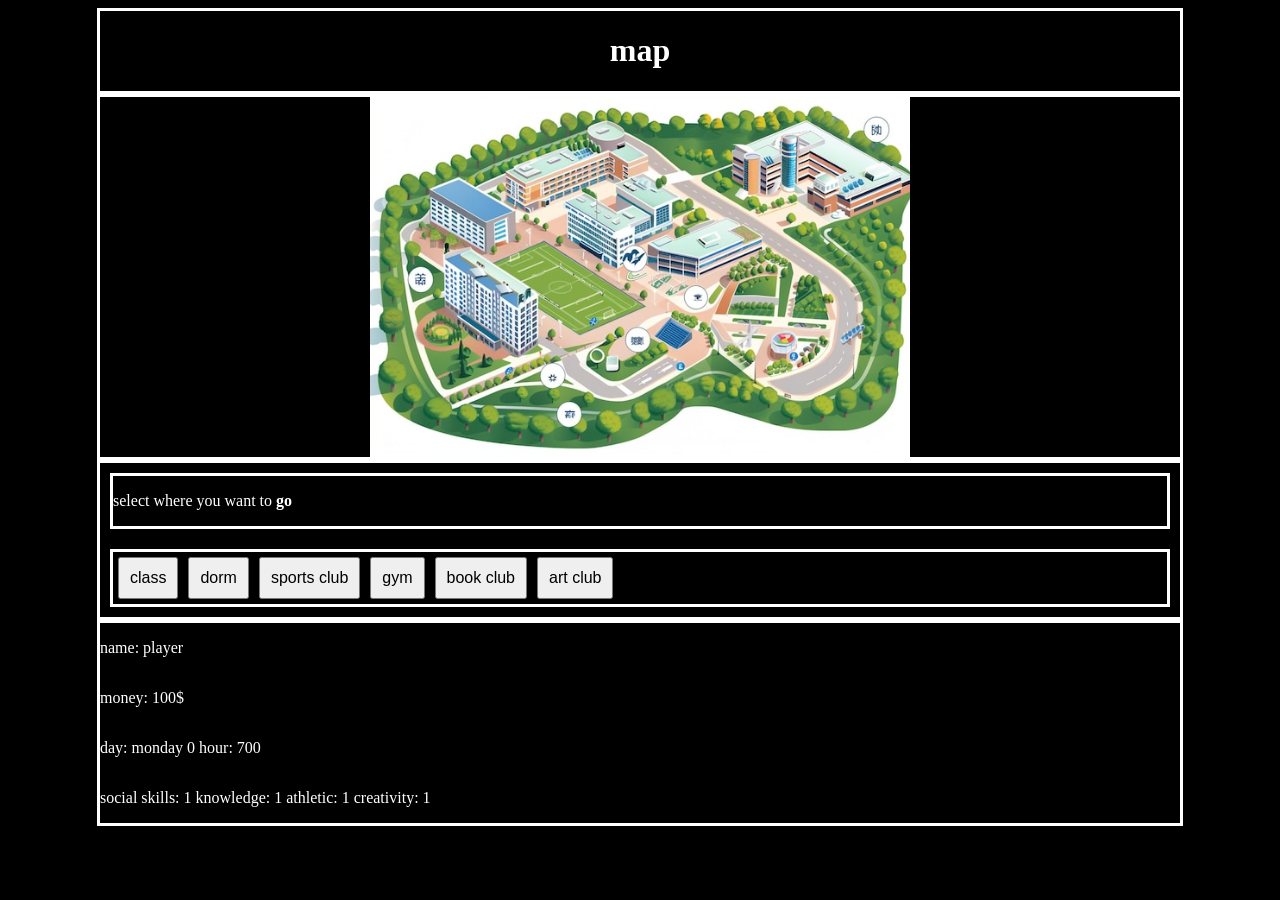
==== index.html @ 2d2f4aa6 "first commit" ====
<html lang="en">
<head>
	<meta charset="UTF-8">
	<meta name="viewport" content="width=device-width, initial-scale=1.0">
	<title>Document</title>
	<link rel="stylesheet" href="samir.css">
	<style>
		body{
			background-color: black;
			color: white;
		}
		.container{
			width: 100%;
			max-width:1080px;
		}
		.btn{
			padding:10px;
			margin:5px;
			width: fit-content;
			height:fit-content;
			font-size: 16px;
		}
		yellow{
			color: yellow;
		}
		blue{
			color: blue;
		}
	</style>
</head>
<body>
	<div class="flex full-width center column">
		<div class="flex container outline center">
			<h1 id="title">title</h1>
		</div>
		<div class="flex container outline center">
			<div class="flex" style="width: 100%; max-width: 540; height: auto">
				<img src="map.jpg" class="full">
			</div>
		</div>
		<div class="flex container outline column">
			<div id="narration" class="outline margin-10"></div>
			<div id="choices" class="outline margin-10"></div>
		</div>
		<div class="flex container outline column" id="player-data"></div>
	</div>
	<script src="class.js"></script>
	<script src="sports.js"></script>
	<script src="artclub.js"></script>
	<script src="bookclub.js"></script>
	<script src="gym.js"></script>
	<script src="cafe.js"></script>
	<script>
		let player_data = {
			name: "player",
			money: 100,
			time:{day:0,hour:700},
			current_day:0,
			stats:{
				social_skills:1,
				knowledge:1,
				athletic:1,
				creativity:1
			},
			friend_list:[],
			notice:["new event on day 7"]
		}
		function update_player_data(){
			document.getElementById("player-data").innerHTML=`
				<p>name: ${player_data.name}</p>
				<p>money: ${player_data.money}$</p>
				<p>day: ${game.days[player_data.current_day]} ${player_data.time.day} hour: ${player_data.time.hour}</p>
				<p>social skills: ${player_data.stats.social_skills} knowledge: ${player_data.stats.knowledge} athletic: ${player_data.stats.athletic} creativity: ${player_data.stats.creativity}</p>
			`
		}
		const locations = [
			{
				name:"map",
				on_visit:function(){
					//this.cons()
					narrate("select where you want to <strong>go</strong>")
					set_choices([
						{name:"class",click:function(){goto("class")}},
						{name:"dorm",click:function(){goto("dorm")}},
						{name:"sports club",click:function(){goto("sports club")}},
						{name:"gym",click:function(){goto("gym")}},
						{name:"book club",click:function(){goto("book club")}},
						{name:"art club",click:function(){goto("art club")}},
						//{name:"cafe",click:function(){goto("cafe")}}
					])
				},
				cons:function(){console.log("maps")}
			},
			{
				name:"class",
				on_visit:function(){
					class_activity(game)
				}
			},
			{
				name:"dorm",
				on_visit:function(){
					narrate("what do you want to do")
					let dorm = this
					set_choices([
						{name:"back to map",click:function(){goto("map")}},
						{name:"study",click:function(){
							if(!dorm.can_do_morning_activity())return
							if(!dorm.can_do_evening_activity())return
							player_data.stats.knowledge+=1
							narrate("you studied for 2 hours <br> knowledge +1")
							time_foward(200)
						}},
						{name:"art practice",click:function(){
							if(!dorm.can_do_morning_activity())return
							if(!dorm.can_do_evening_activity())return
							player_data.stats.creativity+=1
							narrate("you drew for 2 hours <br> creativity +1")
							time_foward(200)
						}},
						{name:"video games",click:function(){
							if(!dorm.can_do_morning_activity())return
							if(!dorm.can_do_evening_activity())return
							narrate("you played video games for 1 hour")
							time_foward(100)
						}},
						{name:"contacts",click:function(){
							if(!dorm.can_do_morning_activity())return
							if(!dorm.can_do_evening_activity())return
							narrate("who do you want to contact")
							let data = []
							for(let i=0;i<game.player_data.friend_list.length;i++){
								let char = game.player_data.friend_list[i]
								data.push({
									name:char,
									click:function(){
										narrate(`you talked to ${char} on the phone for 2 hours <br><br> social skills +1`)
										player_data.stats.social_skills+=1
										time_foward(200)
										set_choices([{name:"ok",click:function(){dorm.on_visit()}}])
									}
								})
							}
							data.push({name:"back",click:function(){dorm.on_visit()}})
							set_choices(data)
						}},
						{
							name:"notice",
							click:function(){
								let notice_list = "notice list: <br><br> "
								for(let i=0;i<player_data.notice.length;i++){
									notice_list+=`${player_data.notice[i]} <br><br>`
								}
								narrate(notice_list)
							}
						},
						{name:"sleep",click:function(){
							if(!dorm.can_do_morning_activity())return
							player_data.time.day+=1
							time_foward("next morning")
							narrate("you slept till the next day. <br><br> what do you want to do")
						}}
					])
				},
				can_do_morning_activity:function(){
					let dorm = this
					if(game.player_data.current_day<5){
						if(game.player_data.time.hour>=700&&game.player_data.time.hour<1500){
							game.narrate("you should head to class")
							return false
						}
						return true
					}
					return true
				},
				can_do_evening_activity:function(){
					let dorm = this
					if(game.player_data.time.hour>=2200){
						game.narrate("its late at night. you should go to bed")
						return false
					}
					return true
				}
			},
			{
				name:"sports club",
				on_visit:function(){
					sports_activity(game)
				}
			},
			{
				name:"gym",
				on_visit:function(){
					gym_activity(game)
				}
			},
			{
				name:"cafe",
				on_visit:function(){
					cafe_activity(game)
				}
			},
			{
				name:"art club",
				on_visit:function(){
					artclub_activity(game)
				}
			},
			{
				name:"book club",
				on_visit:function(){
					bookclub_activity(game)
				}
			},
		]
		function narrate(text){
			let narration_elem = document.getElementById("narration")
			narration_elem.innerHTML=`<p>${text}</p>`
		}
		function set_choices(data){
			let is_processing = false
			let choices_elem = document.getElementById("choices")
			choices_elem.innerHTML=""
			for(let i=0;i<data.length;i++){
				let button = document.createElement("button")
				button.className="btn"
				button.textContent=data[i].name
				button.onclick=()=>{
					if(is_processing==false){
						is_processing=true
					}else{return}
					data[i].click()
					is_processing=false
				}
				choices_elem.appendChild(button)
			}
		}
		function goto(location){
			let target_location
			document.getElementById("narration").innerHTML=""
			document.getElementById("choices").innerHTML=""
			for(let i=0;i<locations.length;i++){
				if(location == locations[i].name){
					target_location = locations[i]
					document.getElementById("title").textContent=target_location.name
					target_location.on_visit()
				}
			}
			update_player_data()
		}

		function time_foward(time){
			if(time=="next morning"){
				player_data.time.day+=1
				player_data.current_day+=1
				if(player_data.current_day>game.days.length){player_data.current_day=0}
				player_data.time.hour=700
				update_player_data()
				return
			}
			player_data.time.hour+=time
			if(player_data.time.hour>2400){
				player_data.time.day+=1
				player_data.time.hour = 0
				player_data.current_day+=1
			}
			if(player_data.current_day>game.days.length){player_data.current_day=0}
			update_player_data()
		}
		
		let game = {
			player_data:player_data,
			update_player_data:update_player_data,
			locations:locations,
			narrate:narrate,
			set_choices:set_choices,
			goto:goto,
			time_foward:time_foward
		}
		game.init_game=()=>{console.log("initit gamesds")}
		game.days = ["monday","tuesday","wednesday","thursday","friday","saturday","sunday"]
		goto("map")
		game.init_game()
	</script>
</body>
</html>
---- samir.css ----
.flex{display: flex}

.row,.row-col{flex-direction:row;}
.column,.col-row{flex-direction:column}

.wrappable{flex-wrap: wrap;}
.scrollable-y{overflow-y:auto;}
.scrollable-x{overflow-x:auto;}

.justify-center{justify-content: center;}
.align-center{align-items:center;}
.center{
    justify-content: center;
    align-items: center;
}

.one{flex:1;}
.two{flex:2;}
.three{flex:3;}

.padding{padding: 10px;}
.auto-padding{padding: auto;}
.space-around{align-content: space-around;}
.gap{gap: 10px;}
.outline{border: solid ;}
.margin{margin: auto;}
.margin-10{margin: 10px;}

.absolute{position: absolute;}
.relative{position: relative;}

.priority-1{z-index: 100;}
.priority-2{z-index: 50;}

.rounded{border-radius: 25px;}
.rounded-10{border-radius: 5px;}
.border{border:solid;}
.borderless{border: none;}

.screen{width: 100vw;height: 100vh;}
.full{width:100%;height:100%}
.full-width{width: 100%;}
.full-height{height: 100%;}

.hidden {
    display: none;
}
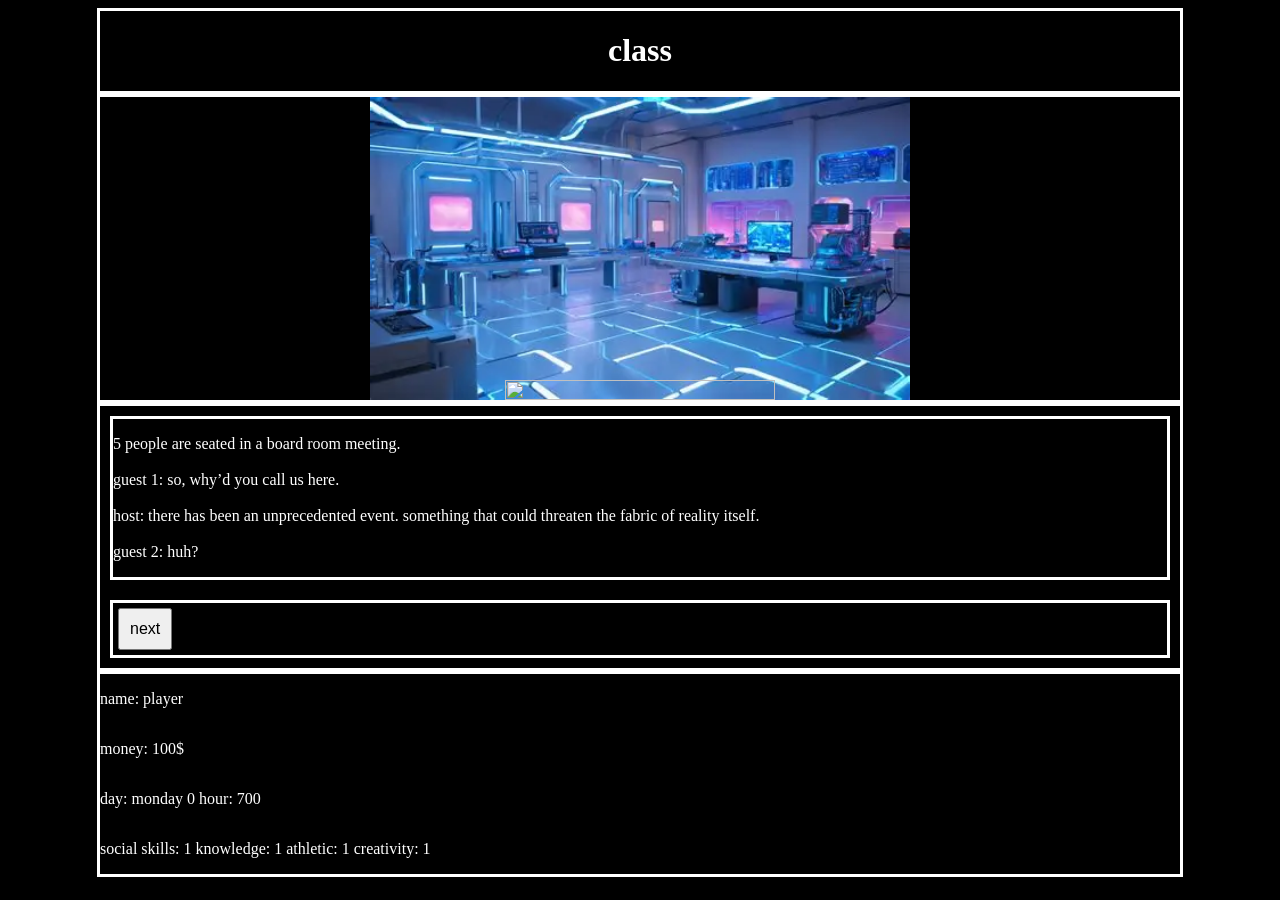
==== commit 8ab78f23: "added chapter 3" ====
--- a/index.html
+++ b/index.html
@@ -33,9 +33,12 @@
 		<div class="flex container outline center">
 			<h1 id="title">title</h1>
 		</div>
-		<div class="flex container outline center">
+		<div class="flex container outline center relative">
 			<div class="flex" style="width: 100%; max-width: 540; height: auto">
-				<img src="map.jpg" class="full">
+				<img id="background_img" src="" class="full">
+			</div>
+			<div class="flex absolute priority-1" style="width: 50%; max-width: 270; height: auto; bottom: 0;">
+				<img id="char_img" src="" alt="" class="full">
 			</div>
 		</div>
 		<div class="flex container outline column">
@@ -63,7 +66,9 @@
 				creativity:1
 			},
 			friend_list:[],
-			notice:["new event on day 7"]
+			notice:["new event on day 7"],
+			story_progress:0,
+			suspicion:0
 		}
 		function update_player_data(){
 			document.getElementById("player-data").innerHTML=`
@@ -78,6 +83,8 @@
 				name:"map",
 				on_visit:function(){
 					//this.cons()
+					set_background("assets/map.jpg")
+					set_character_image(" ")
 					narrate("select where you want to <strong>go</strong>")
 					set_choices([
 						{name:"class",click:function(){goto("class")}},
@@ -267,6 +274,13 @@
 			if(player_data.current_day>game.days.length){player_data.current_day=0}
 			update_player_data()
 		}
+
+		function set_background(img){
+			document.getElementById("background_img").src = img
+		}
+		function set_character_image(img){
+			document.getElementById("char_img").src = img
+		}
 		
 		let game = {
 			player_data:player_data,
@@ -275,11 +289,16 @@
 			narrate:narrate,
 			set_choices:set_choices,
 			goto:goto,
-			time_foward:time_foward
+			time_foward:time_foward,
+			set_background:set_background,
+			set_character_image:set_character_image
 		}
 		game.init_game=()=>{console.log("initit gamesds")}
 		game.days = ["monday","tuesday","wednesday","thursday","friday","saturday","sunday"]
-		goto("map")
+		goto("class")
+		volume_1(game)
+		//set_background("assets/map.jpg")
+		//set_character_image("assets/chars/assistant1.png")
 		game.init_game()
 	</script>
 </body>
